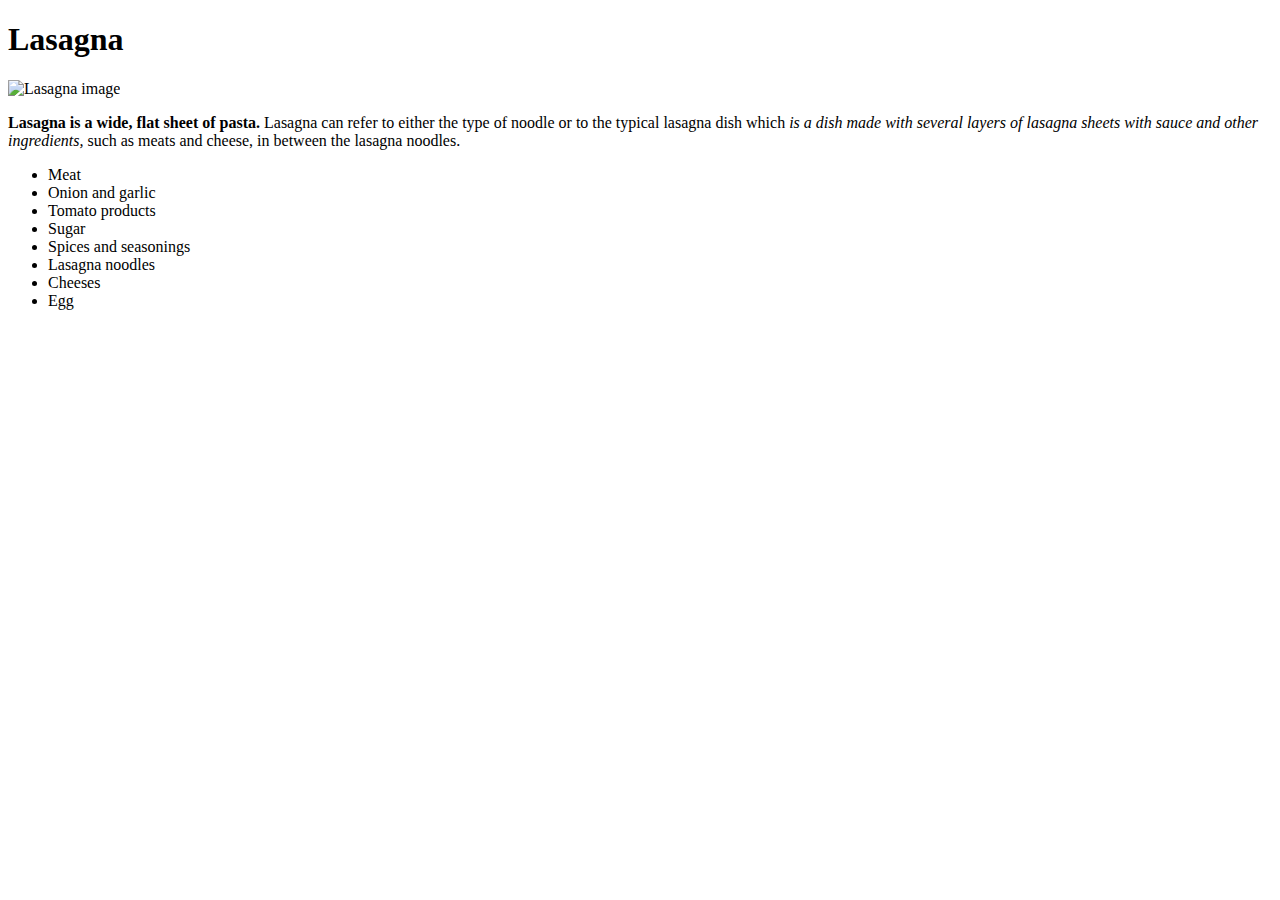
==== recipes/lasagna.html @ bba8e76e "Created new lasagna html file" ====
<!DOCTYPE html>
<html>
    <meta>
    <head>
        <title>Lasagna xd</title>
    </head>
    <body>
        <h1>Lasagna</h1>
    <img src="https://www.cucinare.tv/wp-content/uploads/2019/09/lasa%C3%B1a.jpg" alt="Lasagna image">
    <p><strong>Lasagna is a wide, flat sheet of pasta.</strong> Lasagna can refer to either the type of noodle or to the typical lasagna dish which <em>is a dish made with several layers of lasagna sheets with sauce and other ingredients,</em> such as meats and cheese, in between the lasagna noodles.</p>
        <ul>
            <li>Meat</li>
            <li>Onion and garlic</li>
            <li>Tomato products</li>
            <li>Sugar</li>
            <li>Spices and seasonings</li>
            <li>Lasagna noodles</li>
            <li>Cheeses</li>
            <li>Egg</li>
        </ul>
    </body>
</html>
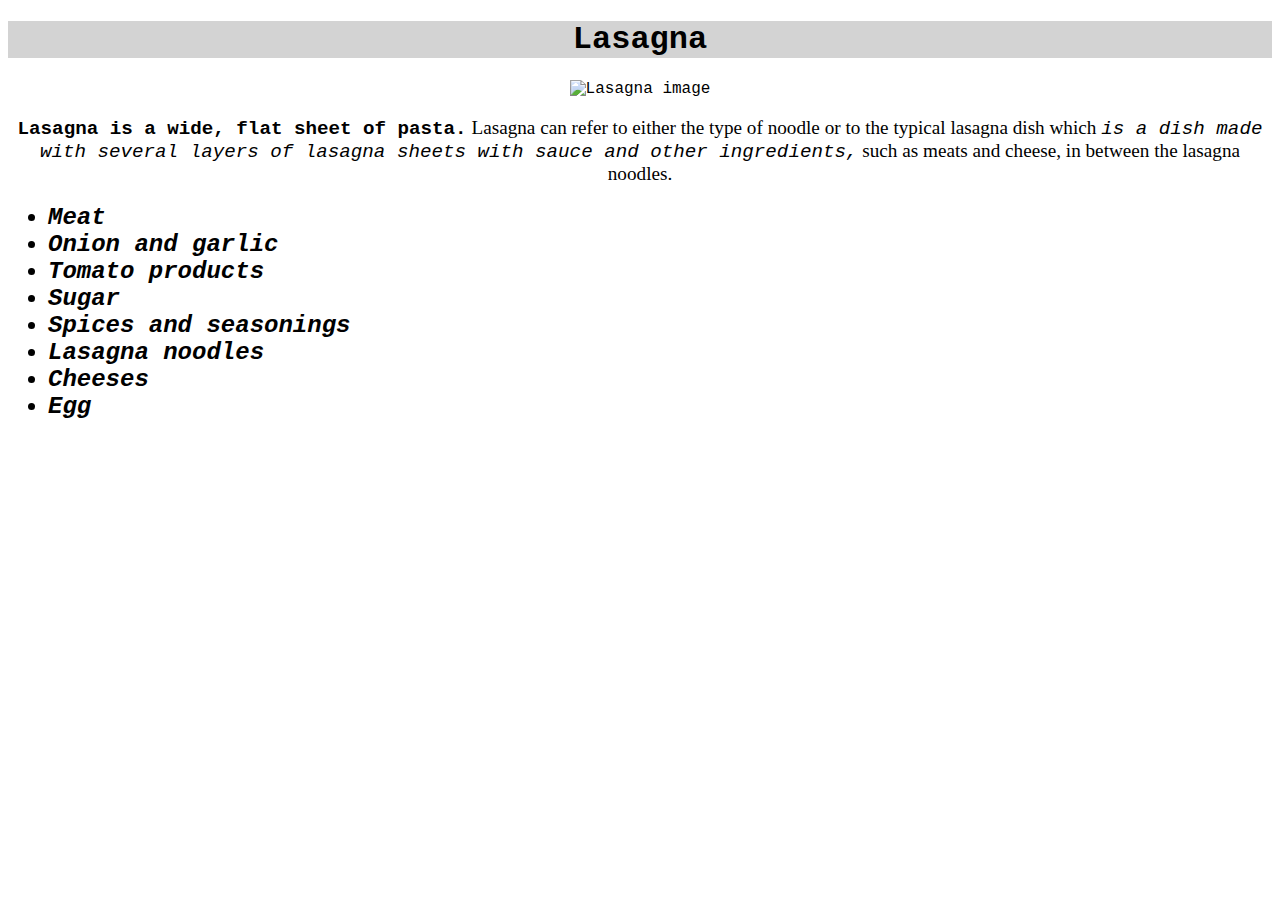
==== commit 76642638: "Updated html and css files." ====
--- a/recipes/lasagna.html
+++ b/recipes/lasagna.html
@@ -2,13 +2,14 @@
 <html>
     <meta>
     <head>
+        <link rel="stylesheet" href="../style-sheet/style.css">
         <title>Lasagna xd</title>
     </head>
     <body>
         <h1>Lasagna</h1>
     <img src="https://www.cucinare.tv/wp-content/uploads/2019/09/lasa%C3%B1a.jpg" alt="Lasagna image">
     <p><strong>Lasagna is a wide, flat sheet of pasta.</strong> Lasagna can refer to either the type of noodle or to the typical lasagna dish which <em>is a dish made with several layers of lasagna sheets with sauce and other ingredients,</em> such as meats and cheese, in between the lasagna noodles.</p>
-        <ul>
+        <ul class="ingredients">
             <li>Meat</li>
             <li>Onion and garlic</li>
             <li>Tomato products</li>
--- a/style-sheet/style.css
+++ b/style-sheet/style.css
@@ -0,0 +1,65 @@
+* {
+    font-family: 'Courier New', Courier, monospace;
+    text-align: center;
+}
+
+h1 {
+    background-color: lightgray;
+    color: black;
+}
+
+ol {
+    background-color: lightgoldenrodyellow;
+}
+
+li {
+    font-style: italic;
+    font-weight: bold;
+    font-size: 24px;
+    text-align: start;
+}
+
+p{
+    font-family: 'Times New Roman', Times, serif;
+    font-size: larger;
+}
+
+img{
+    width: 600px;
+    height: auto;
+}
+
+.recipes{
+    text-align: center;
+}
+
+#lasagna {
+    color: red;
+}
+
+#carbonara{
+    color: brown;
+}
+
+#rice {
+    color: gray;
+}
+
+@-webkit-keyframes blackWhite {  
+    17% { background-color: purple; }
+    34% { background-color: lightblue; }
+    41% { background-color: green; }
+    58% { background-color: yellow; }
+    65% { background-color: orange; }
+    72% { background-color: red; }
+    89% { background-color: blue; }
+    100% { background-color: pink; }
+  }
+  
+  .blinkdiv {
+      height: 100px;
+      -webkit-animation-name: blackWhite;  
+      -webkit-animation-iteration-count:infinite;  
+      -webkit-animation-duration: 1s; 
+  }
+
